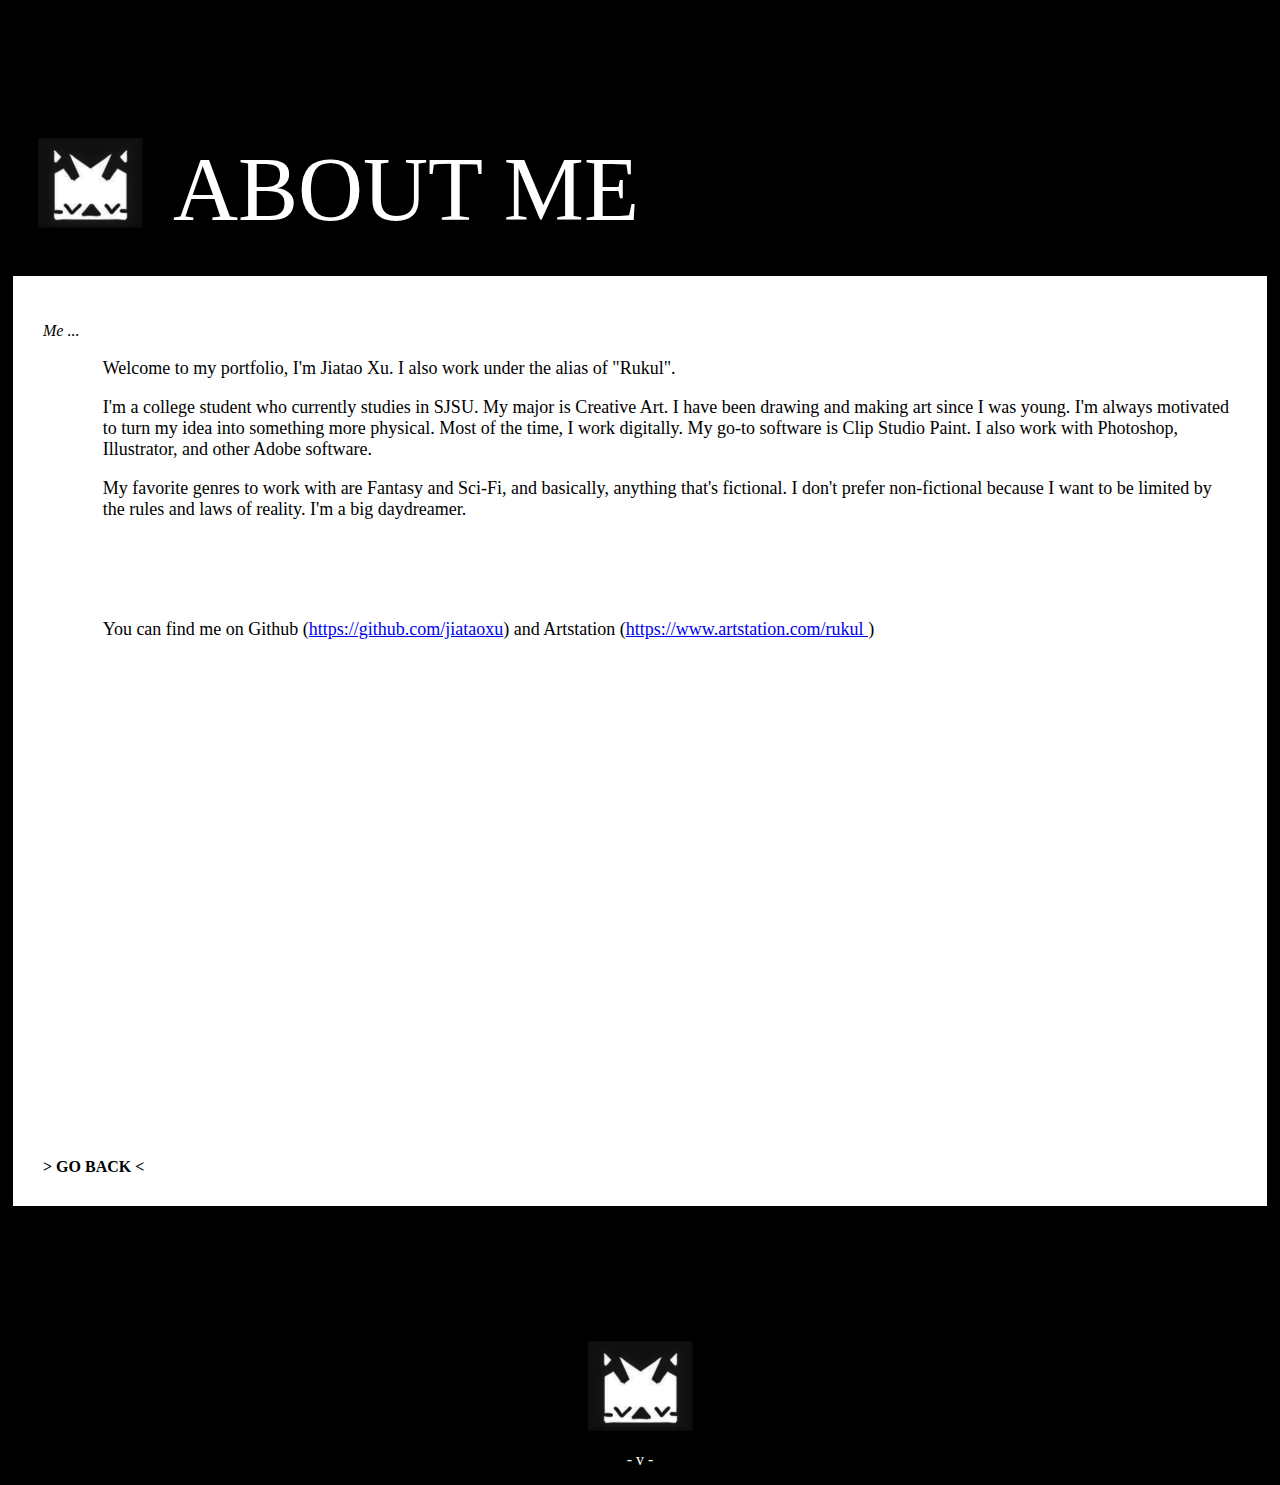
==== about.html @ f772bd10 "initial" ====
<!DOCTYPE html>
<html lang="en">
	<head>
		<title>About Me</title>
		<meta charset="utf-8">
		<meta name="viewport" content="width=device-width, initial-scale=1">
		<link rel="stylesheet" type="text/css" href="style.css">
	</head>
	
	

	<body id = "bodyComp" >
		<div class = "pageTitle">
			<a href = "index.html">
				<img style = "float:left; padding-right:30px" alt = "sadcrown" src = "Other/home.png" height = "90px" width="105px">
			</a>

				<h>ABOUT ME</h>
			
		</div>

		<div class = "largeContainer">
			<p><i>Me ...</i></p>
			<div style="font-size:18px; padding-bottom: 500px; margin-left: 5%">
				<p>Welcome to my portfolio, I'm Jiatao Xu. I also work under the alias of "Rukul".</p>
				<p>I'm a college student who currently studies in SJSU. My major is Creative Art. I have been drawing and making art since I was young. I'm always motivated to turn my idea into something more physical. Most of the time, I work digitally. My go-to software is Clip Studio Paint. I also work with Photoshop, Illustrator, and other Adobe software.</p>
				<p>My favorite genres to work with are Fantasy and Sci-Fi, and basically, anything that's fictional. I don't prefer non-fictional because I want to be limited by the rules and laws of reality. I'm a big daydreamer.</p>
				<br><br><br>
				<p>You can find me on Github (<a href = "https://github.com/jiataoxu">https://github.com/jiataoxu</a>) and Artstation (<a href = "https://www.artstation.com/rukul">https://www.artstation.com/rukul </a>)
			</div>


			<a class= "Atag"href="index.html"><b>> GO BACK <</b><a>
		</div>

		<div id = "footer">
			<a href = "#bodyComp">
				<img style = "float:center;" alt = "sadcrown" src = "Other/home.png" height = "90px" width="105px">
			</a>
			<p>- v -</p>
		</div>



	</body>

</html>
---- style.css ----
#bodyComp {
	background-color:black
}

#nameContainer {
	margin:0px 5%;
	text-align: center;
	margin-top: 10%;
	padding:30px;
	/*background-color: rgb(125,125,125);*/

}


#barContainer {
	text-align: center;
	padding:20px 20px 20px 20px;
}

.largeContainer {
	margin:5px;
	padding: 30px;
	background-color:white;

}

#divider {
	border-top:solid;
	padding-top:30px;
	margin:0px 10%;
	position: sticky;
  	top: 5px;
}

#navigator {
	border:solid;
	padding:0px 50px 0px 50px;
	margin-left: 30px;
	margin-top: 30px;
	float:left;
	position: sticky;
	top: 5px;
	background-color:white;

}
#homeNavi {
	display:block;
	color: inherit;
	text-decoration: none;
	padding:20px;
	font-size:21px;
	text-align: center;
}

#footer {
	text-align: center;
	color:white;
	padding-top:130px;
}

.pageTitle {
	position: relative;
	color:white;
	font-size:90px;
	padding: 130px 30px 30px 30px;

}

.Atag {
	color: inherit;
	text-decoration: none;

}

ul.square {
	list-style-type: square;
	text-align: center;
}

.naviATag {
	display:block;
	color: inherit;
	text-decoration: none;
	padding:10px 0px 10px 0px;
	font-size:18px;

}

.barOption {
	display:inline;
	border:solid;
	text-align: center;
	padding:20px 10%;
	font-size: 20px;
	white-space: pre-wrap
	

}

.iframeBorder {
	border-style: solid;
	padding: 30px;
}


.barOption:hover {
	transition: 0.5s;
	background-color: coral;
}

.float {
	float: left;
  	width: 20%;
  	padding: 25px;
  	margin:30px;
  	border:solid;
  	background-color:white;
  }

.iframeFloat{
	float: left;
  	padding: 25px;
  	margin:30px;
  	border:solid;
  	background-color:white;
}

.imgDescription {
	text-align: center;
}

.thumbnails {
  width:100%;
}

.clearfix::after {
  content: "";
  clear: both;
  display: table;
}
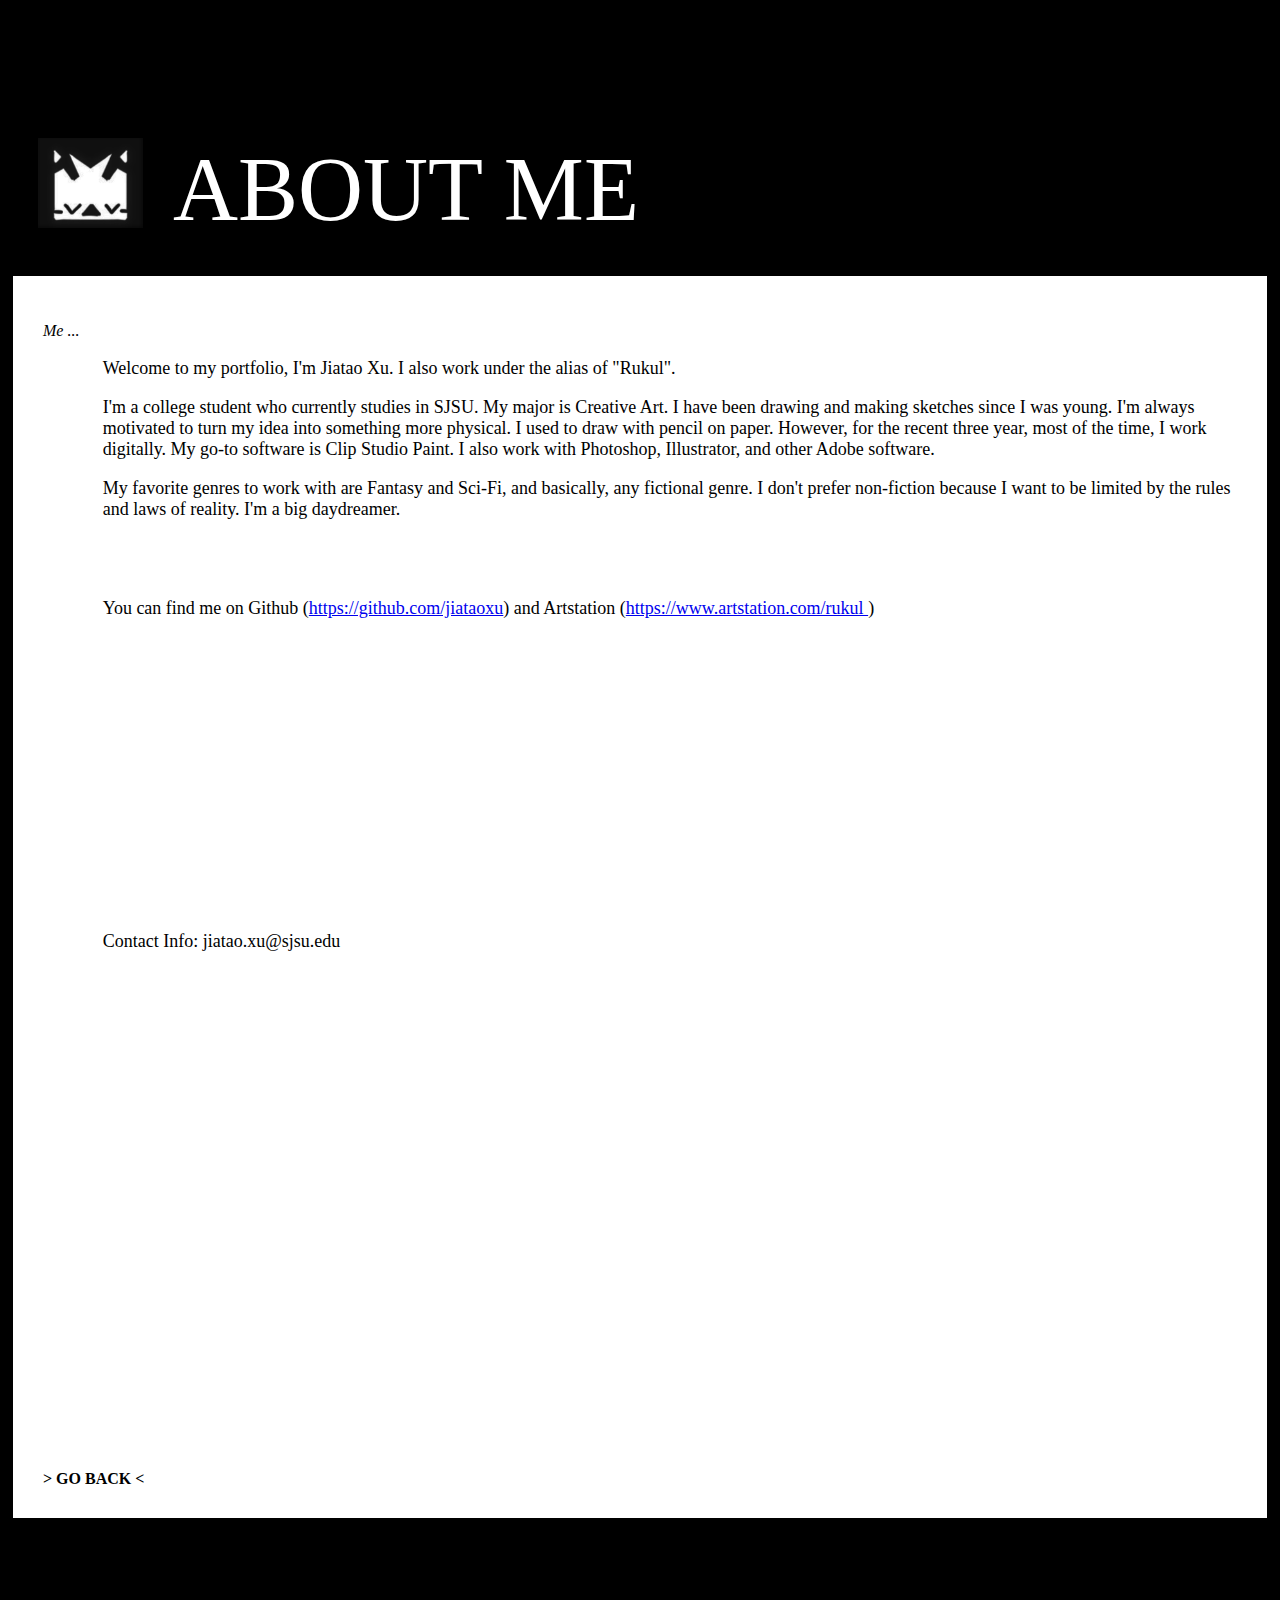
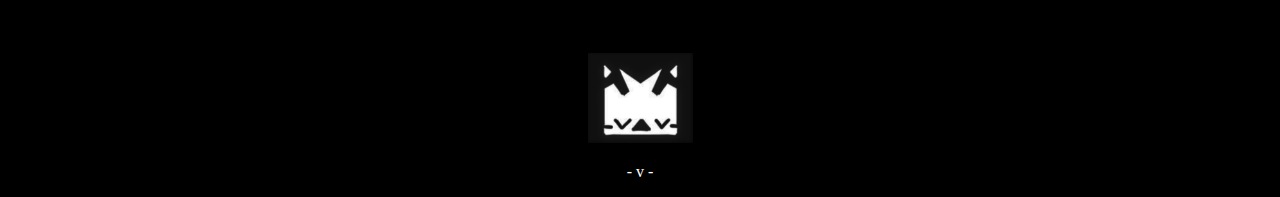
==== commit 547c891d: "Added more stuff" ====
--- a/about.html
+++ b/about.html
@@ -23,10 +23,14 @@
 			<p><i>Me ...</i></p>
 			<div style="font-size:18px; padding-bottom: 500px; margin-left: 5%">
 				<p>Welcome to my portfolio, I'm Jiatao Xu. I also work under the alias of "Rukul".</p>
-				<p>I'm a college student who currently studies in SJSU. My major is Creative Art. I have been drawing and making art since I was young. I'm always motivated to turn my idea into something more physical. Most of the time, I work digitally. My go-to software is Clip Studio Paint. I also work with Photoshop, Illustrator, and other Adobe software.</p>
-				<p>My favorite genres to work with are Fantasy and Sci-Fi, and basically, anything that's fictional. I don't prefer non-fictional because I want to be limited by the rules and laws of reality. I'm a big daydreamer.</p>
-				<br><br><br>
+				<p>I'm a college student who currently studies in SJSU. My major is Creative Art. I have been drawing and making sketches since I was young. I'm always motivated to turn my idea into something more physical. I used to draw with pencil on paper. However, for the recent three year, most of the time, I work digitally. My go-to software is Clip Studio Paint. I also work with Photoshop, Illustrator, and other Adobe software.</p>
+				<p>My favorite genres to work with are Fantasy and Sci-Fi, and basically, any fictional genre. I don't prefer non-fiction because I want to be limited by the rules and laws of reality. I'm a big daydreamer.</p>
+				<br><br>
 				<p>You can find me on Github (<a href = "https://github.com/jiataoxu">https://github.com/jiataoxu</a>) and Artstation (<a href = "https://www.artstation.com/rukul">https://www.artstation.com/rukul </a>)
+
+				<br><br><br><br><br><br><br><br><br><br><br><br><br><br><br>
+
+				<p>Contact Info: jiatao.xu@sjsu.edu</p>
 			</div>
 
 
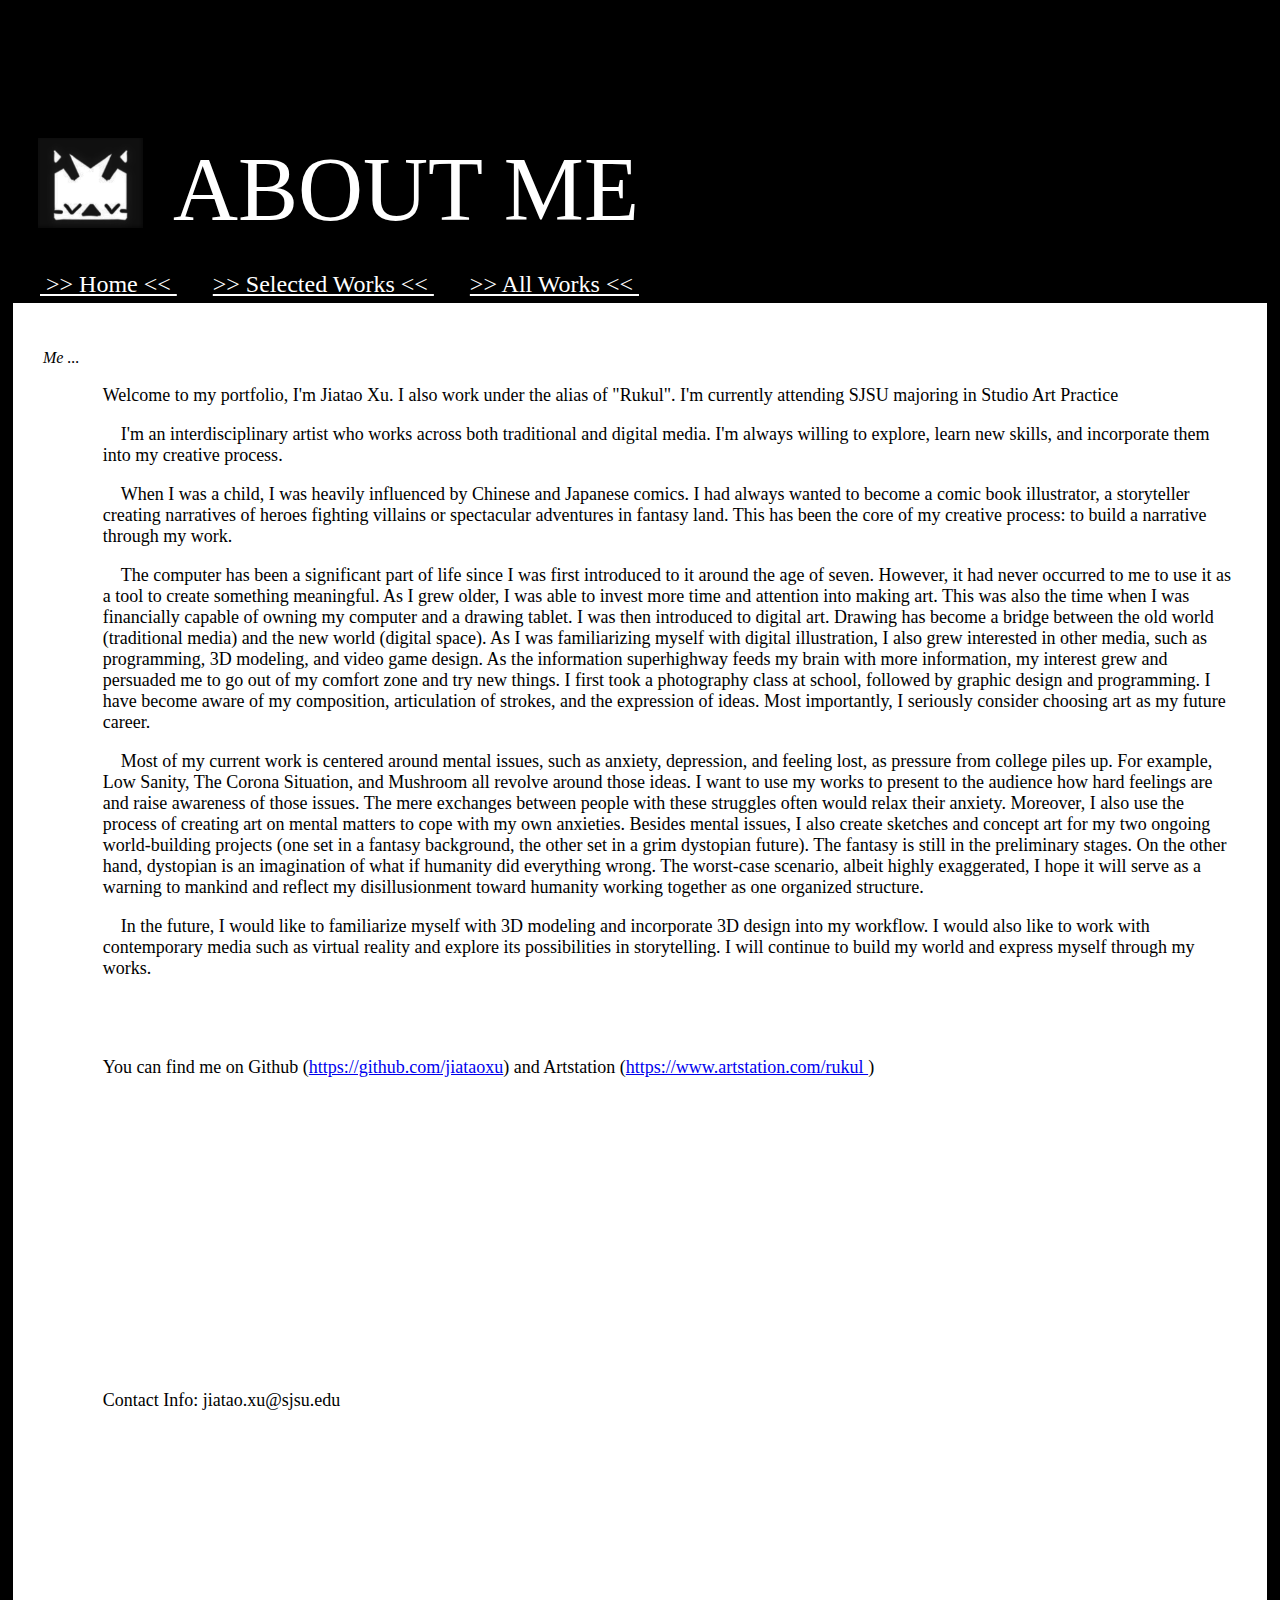
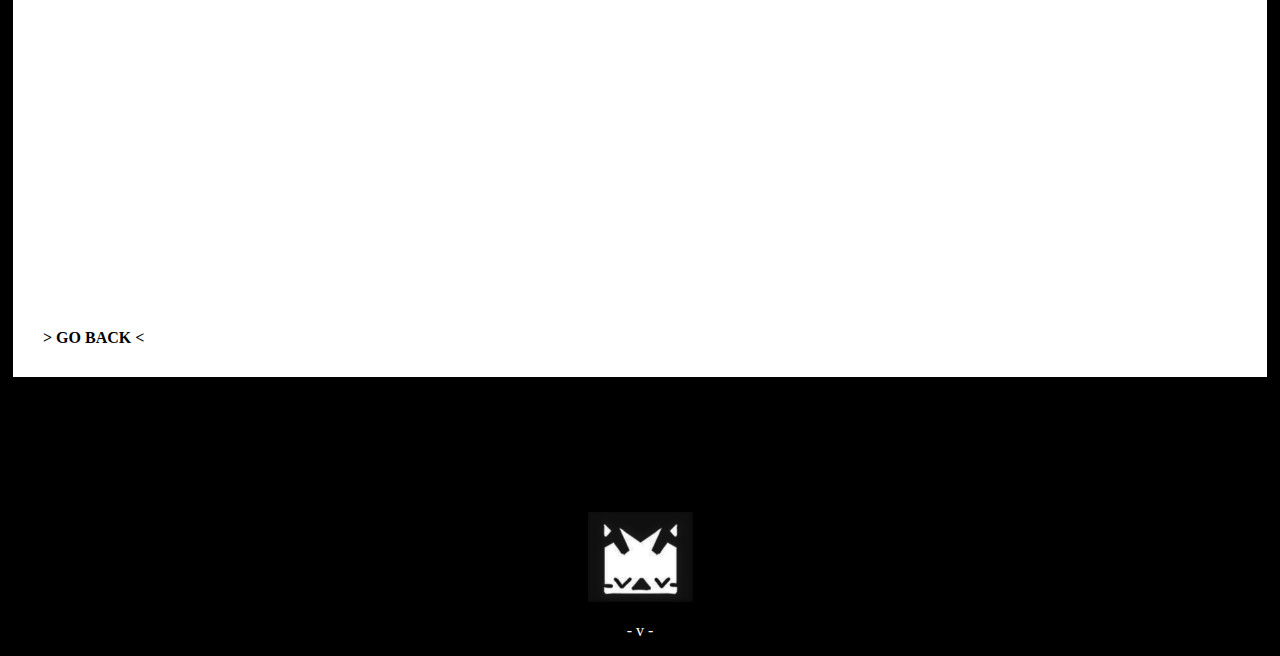
==== commit d861cff6: "4/12/2022 Revise -rework selected work -rework layout and handling -renew About Me page" ====
--- a/about.html
+++ b/about.html
@@ -15,17 +15,28 @@
 				<img style = "float:left; padding-right:30px" alt = "sadcrown" src = "Other/home.png" height = "90px" width="105px">
 			</a>
 
+
 				<h>ABOUT ME</h>
 			
 		</div>
 
+
+		&emsp;&emsp;<a style = "font-size: 24px; color:white;" href = "index.html"> >> Home << </a>&emsp;&emsp;
+		<a style = "font-size: 24px; color:white;" href = "selected.html"> >> Selected Works << </a>&emsp;&emsp;
+		<a style = "font-size: 24px; color:white;" href = "composition.html"> >> All Works << </a>&emsp;&emsp;
 		<div class = "largeContainer">
 			<p><i>Me ...</i></p>
 			<div style="font-size:18px; padding-bottom: 500px; margin-left: 5%">
-				<p>Welcome to my portfolio, I'm Jiatao Xu. I also work under the alias of "Rukul".</p>
-				<p>I'm a college student who currently studies in SJSU. My major is Creative Art. I have been drawing and making sketches since I was young. I'm always motivated to turn my idea into something more physical. I used to draw with pencil on paper. However, for the recent three year, most of the time, I work digitally. My go-to software is Clip Studio Paint. I also work with Photoshop, Illustrator, and other Adobe software.</p>
-				<p>My favorite genres to work with are Fantasy and Sci-Fi, and basically, any fictional genre. I don't prefer non-fiction because I want to be limited by the rules and laws of reality. I'm a big daydreamer.</p>
-				<br><br>
+				<p>Welcome to my portfolio, I'm Jiatao Xu. I also work under the alias of "Rukul". I'm currently attending SJSU majoring in Studio Art Practice</p>
+				<p>&emsp;I'm an interdisciplinary artist who works across both traditional and digital media. I'm always willing to explore, learn new skills, and incorporate them into my creative process.</p>
+				<p>&emsp;When I was a child, I was heavily influenced by Chinese and Japanese comics. I had always wanted to become a comic book illustrator, a storyteller creating narratives of heroes fighting villains or spectacular adventures in fantasy land. This has been the core of my creative process: to build a narrative through my work.</p>
+				<p>&emsp;The computer has been a significant part of life since I was first introduced to it around the age of seven. However, it had never occurred to me to use it as a tool to create something meaningful. As I grew older, I was able to invest more time and attention into making art. This was also the time when I was financially capable of owning my computer and a drawing tablet. I was then introduced to digital art. Drawing has become a bridge between the old world (traditional media) and the new world (digital space). As I was familiarizing myself with digital illustration, I also grew interested in other media, such as programming, 3D modeling, and video game design. As the information superhighway feeds my brain with more information, my interest grew and persuaded me to go out of my comfort zone and try new things. I first took a photography class at school, followed by graphic design and programming. I have become aware of my composition, articulation of strokes, and the expression of ideas. Most importantly, I seriously consider choosing art as my future career.</p>
+				<p>&emsp;Most of my current work is centered around mental issues, such as anxiety, depression, and feeling lost, as pressure from college piles up. For example, Low Sanity, The Corona Situation, and Mushroom all revolve around those ideas. I want to use my works to present to the audience how hard feelings are and raise awareness of those issues. The mere exchanges between people with these struggles often would relax their anxiety.  Moreover, I also use the process of creating art on mental matters to cope with my own anxieties. Besides mental issues, I also create sketches and concept art for my two ongoing world-building projects (one set in a fantasy background, the other set in a grim dystopian future). The fantasy is still in the preliminary stages. On the other hand, dystopian is an imagination of what if humanity did everything wrong. The worst-case scenario, albeit highly exaggerated, I hope it will serve as a warning to mankind and reflect my disillusionment toward humanity working together as one organized structure.</p>
+				<p>&emsp;In the future, I would like to familiarize myself with 3D modeling and incorporate 3D design into my workflow. I would also like to work with contemporary media such as virtual reality and explore its possibilities in storytelling. I will continue to build my world and express myself through my works.</p>
+
+
+
+<br><br>
 				<p>You can find me on Github (<a href = "https://github.com/jiataoxu">https://github.com/jiataoxu</a>) and Artstation (<a href = "https://www.artstation.com/rukul">https://www.artstation.com/rukul </a>)
 
 				<br><br><br><br><br><br><br><br><br><br><br><br><br><br><br>
--- a/style.css
+++ b/style.css
@@ -1,3 +1,5 @@
+
+
 
 #bodyComp {
 	background-color:black
@@ -35,15 +37,26 @@
 
 #navigator {
 	border:solid;
-	padding:0px 50px 0px 50px;
-	margin-left: 30px;
+	padding:0px 30px 0px 30px;
+	margin-left: -10px;
+	margin-right: 50px;
 	margin-top: 30px;
 	float:left;
 	position: sticky;
 	top: 5px;
 	background-color:white;
-
-}
+	z-index: +5;
+
+}
+
+
+@media (max-width: 1268px) {
+    #navigator {
+        display: none;
+    }
+}
+
+
 #homeNavi {
 	display:block;
 	color: inherit;
@@ -58,6 +71,8 @@
 	color:white;
 	padding-top:130px;
 }
+
+
 
 .pageTitle {
 	position: relative;
@@ -110,13 +125,21 @@
 }
 
 .float {
+	cursor: pointer;
 	float: left;
   	width: 20%;
   	padding: 25px;
   	margin:30px;
   	border:solid;
   	background-color:white;
+	min-width: 250px;
   }
+
+ .floatZoom {
+  	width:20%;
+ }
+
+
 
 .iframeFloat{
 	float: left;
@@ -140,3 +163,60 @@
   display: table;
 }
 
+
+#Collaspe_button {
+	text-align: center;
+	padding:20px 20px 20px 20px;
+	font-size: 24px;
+	margin: 20px;
+}
+
+.imgCenter {
+	display: block;
+	margin-left: auto;
+	 margin-right: auto;
+	width: 50%;
+}
+
+
+/* w3school OP */
+.modal {
+	display: none; 
+	position: fixed;
+	z-index: 6; 
+	left: 0;
+	top: 0;
+	width: 100%; 
+	height: 100%; 
+	overflow: auto; 
+	background-color: rgb(0,0,0); 
+	background-color: rgba(0,0,0,0.4);
+}
+
+
+.modal-content {
+	background-color: #fefefe;
+	margin: 2% auto;
+	padding: 20px;
+	width: 50%;
+	border: solid;
+	max-width:1000px;
+	height:auto;
+}
+
+.close {
+	color: #aaa;
+	float: right;
+	font-size: 28px;
+	font-weight: bold;
+}
+
+.close:hover,
+.close:focus {
+	color: black;
+	text-decoration: none;
+	cursor: pointer;
+}
+
+
+
